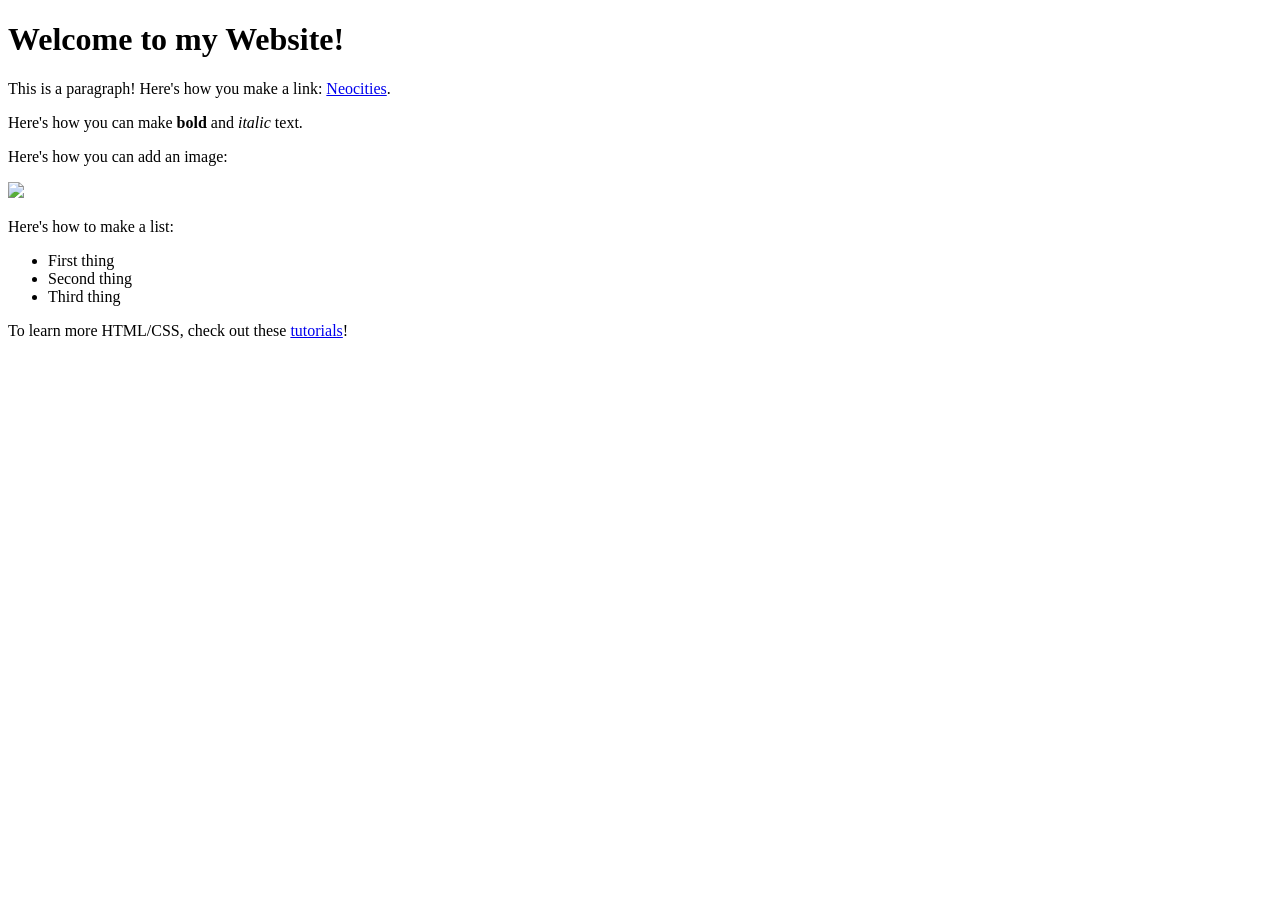
==== index.html @ 1f169626 "Init neocities template" ====
<!DOCTYPE html>
<html>
  <head>
    <meta charset="UTF-8">
    <meta name="viewport" content="width=device-width, initial-scale=1.0">
    <title>The web site of akai-hana</title>
    <!-- The style.css file allows you to change the look of your web pages.
         If you include the next line in all your web pages, they will all share the same look.
         This makes it easier to make new pages for your site. -->
    <link href="/style.css" rel="stylesheet" type="text/css" media="all">
  </head>
  <body>
    <h1>Welcome to my Website!</h1>

    <p>This is a paragraph! Here's how you make a link: <a href="https://neocities.org">Neocities</a>.</p>

    <p>Here's how you can make <strong>bold</strong> and <em>italic</em> text.</p>

    <p>Here's how you can add an image:</p>
    <img src="/neocities.png">

    <p>Here's how to make a list:</p>

    <ul>
      <li>First thing</li>
      <li>Second thing</li>
      <li>Third thing</li>
    </ul>

    <p>To learn more HTML/CSS, check out these <a href="https://neocities.org/tutorials">tutorials</a>!</p>
  </body>
</html>
---- style.css ----
/* CSS is how you can add style to your website, such as colors, fonts, and positioning of your
   HTML content. To learn how to do something, just try searching Google for questions like
   "how to change link color." */

body {
  background-color: white;
  color: black;
  font-family: Verdana;
}
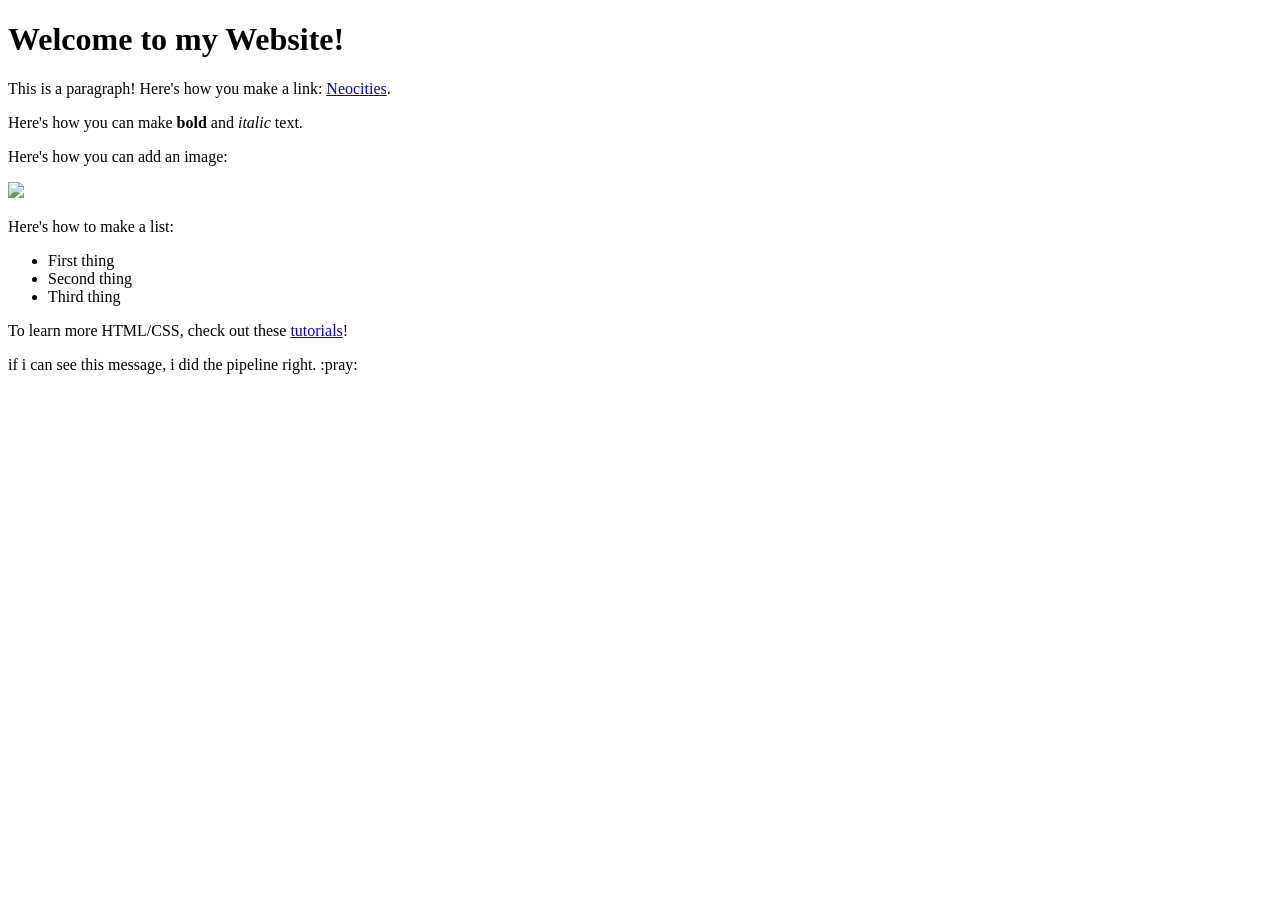
==== commit cc71dc23: "Test pipeline" ====
--- a/index.html
+++ b/index.html
@@ -28,6 +28,8 @@
     </ul>
 
     <p>To learn more HTML/CSS, check out these <a href="https://neocities.org/tutorials">tutorials</a>!</p>
+
+    <p>if i can see this message, i did the pipeline right. :pray:</p>
   </body>
 </html>
 
